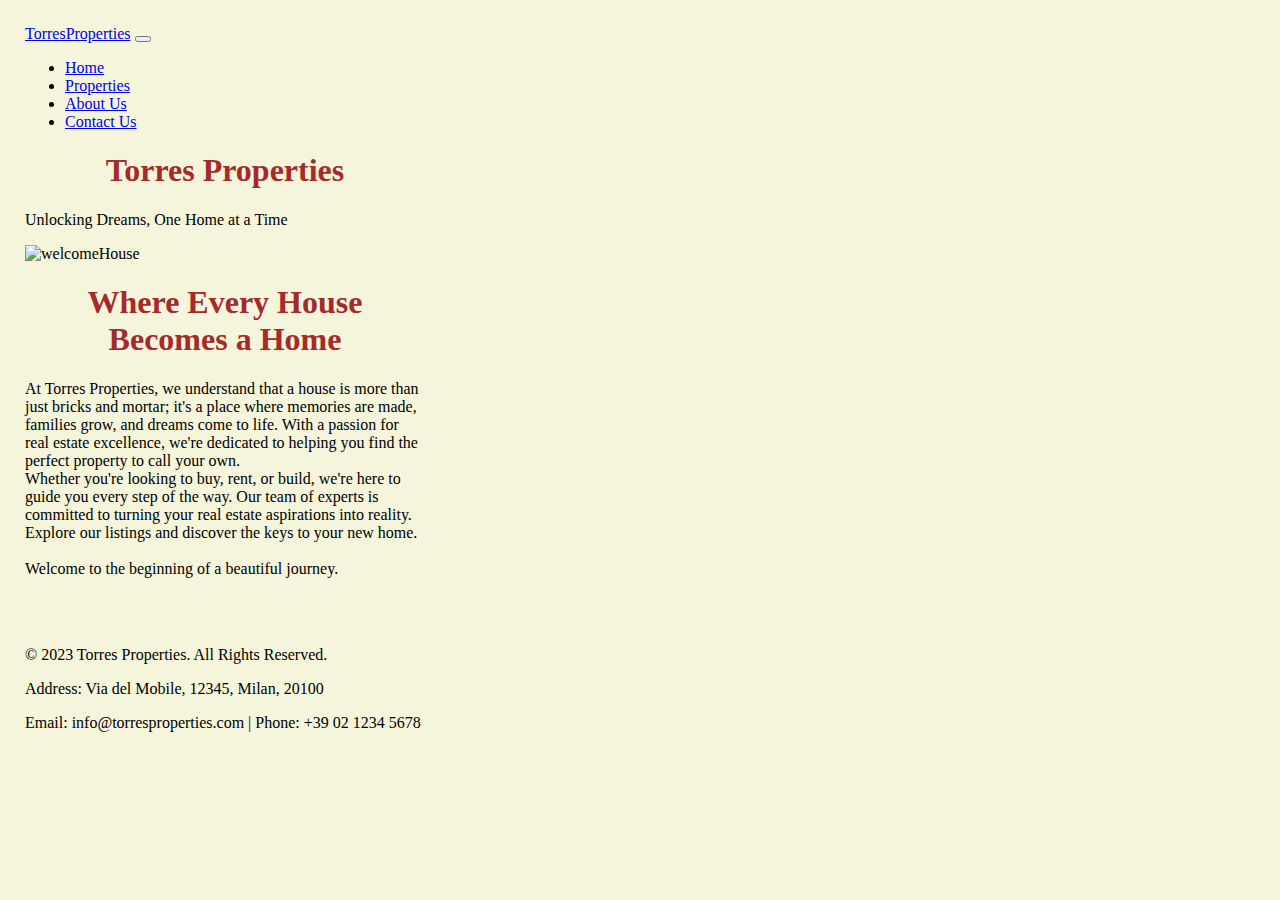
==== index.html @ 411d96f4 "4 files modified" ====
<!DOCTYPE html>
<html lang="en">
 
  <head>
    <title>Torres Properties</title>
    <meta charset="UTF-8" />
    <meta name="viewport" content="width=device-width" />
    <link  href="styles.css" rel="stylesheet">
    <link href="https://cdn.jsdelivr.net/npm/bootstrap@5.3.2/dist/css/bootstrap.min.css" rel="stylesheet" integrity="sha384-T3c6CoIi6uLrA9TneNEoa7RxnatzjcDSCmG1MXxSR1GAsXEV/Dwwykc2MPK8M2HN" crossorigin="anonymous">
  </head>


  <body>
    <nav class="navbar navbar-expand-lg bg-body-tertiary">
      <div class="container-fluid">
        <a class="navbar-brand" href="#">TorresProperties</a>
        <button class="navbar-toggler" type="button" data-bs-toggle="collapse" data-bs-target="#navbarNav" aria-controls="navbarNav" aria-expanded="false" aria-label="Toggle navigation">
          <span class="navbar-toggler-icon"></span>
        </button>
        <div class="collapse navbar-collapse" id="navbarNav">
          <ul class="navbar-nav">
            <li class="nav-item">
              <a class="nav-link active" aria-current="page" href="index.html">Home</a>
            </li>
            <li class="nav-item">
              <a class="nav-link active" aria-current="page" href="Properties.html">Properties</a>
            </li>
            <li class="nav-item">
              <a class="nav-link active" aria-current="page" href="aboutUs.html">About Us</a>
            </li>
            <li class="nav-item">
              <a class="nav-link active" aria-current="page" href="contactUs.html">Contact Us</a>
            </li>
          </ul>
        </div>
      </div>
    </nav>

    <main>
        <div class="container mt-10"> 
        <h1>Torres Properties</h1>
        <p>Unlocking Dreams, One Home at a Time</p>
        <img src="https://www.designboom.com/wp-content/uploads/2020/05/yo-irie-architects-house-in-tarumi-japan-designboom-1200.jpg" width="110%" alt="welcomeHouse" class="img-fluid"/>
        <section>
        <p><h1>Where Every House Becomes a Home</h1>
        
       At Torres Properties, we understand that a house is more than just bricks and mortar; it's a place where memories are made, families grow, and dreams come to life. With a passion for real estate excellence, we're dedicated to helping you find the perfect property to call your own. <br>
        
        Whether you're looking to buy, rent, or build, we're here to guide you every step of the way. Our team of experts is committed to turning your real estate aspirations into reality. Explore our listings and discover the keys to your new home. <br>
        
        <br>Welcome to the beginning of a beautiful journey.</p> <br> <br>
        </section>
      </main>
      <footer>
        <p>&copy; 2023 Torres Properties. All Rights Reserved.</p>
        <p>Address: Via del Mobile, 12345, Milan, 20100</p>
        <p>Email: info@torresproperties.com | Phone: +39 02 1234 5678</p>
    </footer>

    <script src="https://cdn.jsdelivr.net/npm/bootstrap@5.3.2/dist/js/bootstrap.bundle.min.js" integrity="sha384-C6RzsynM9kWDrMNeT87bh95OGNyZPhcTNXj1NW7RuBCsyN/o0jlpcV8Qyq46cDfL" crossorigin="anonymous"></script> <!--to add bootstrap -->
  </body>
</html>
---- styles.css ----
.textInPage {
  color:rgb(131, 36, 219);
  border: 1px solid blue;
  font-size:x-small;
}

h1{
  color:brown;
    text-align: center;
}

body{
  background-color: beige;
  margin: 25px;
  width: 400px;
  
  @media(max-width: 600px) /*adjust to small screens*/
  width:100%; 
}

#sub-whereDreams{
  text-align: left; /*It didn't work*/
}
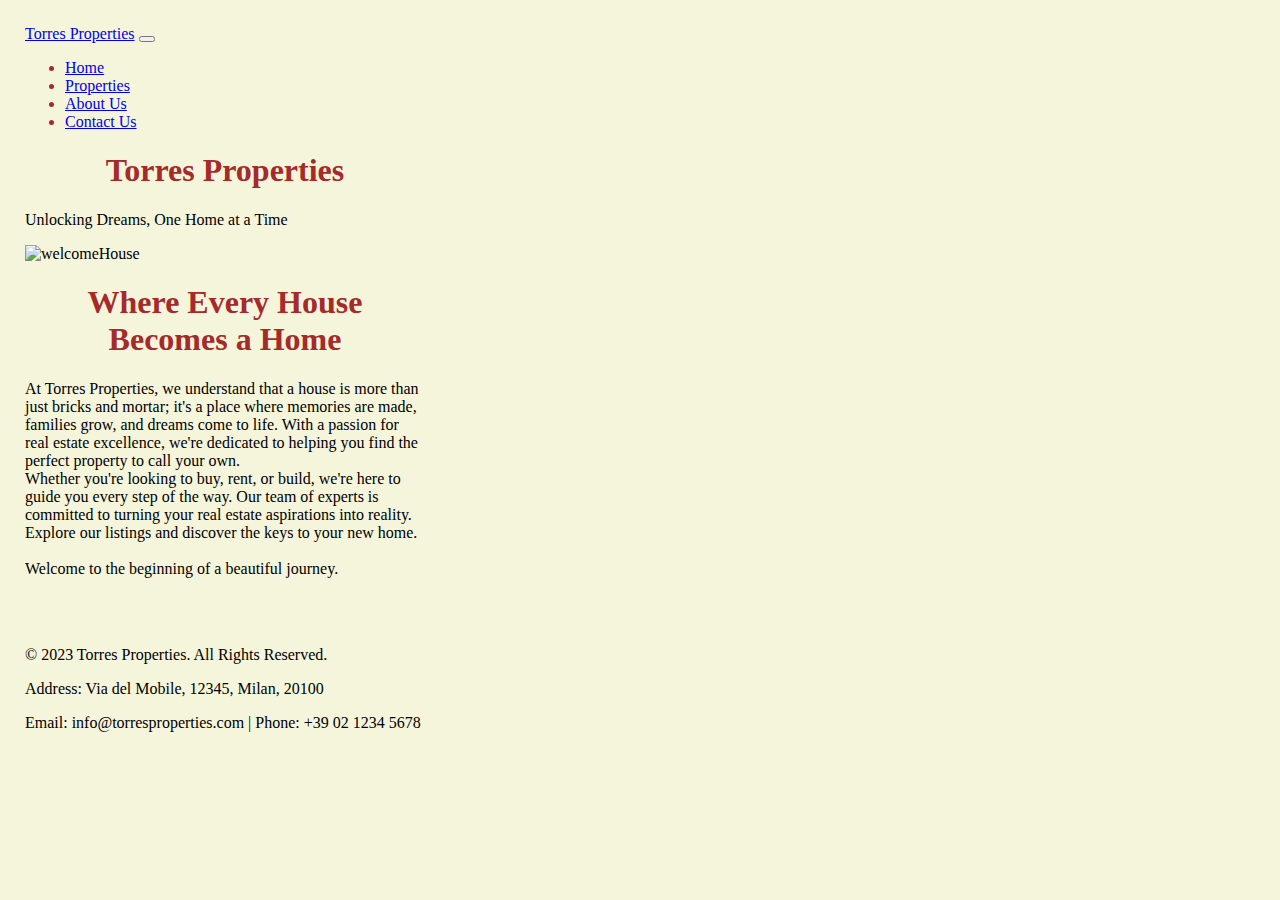
==== commit 0fac58ee: "4 files modified" ====
--- a/index.html
+++ b/index.html
@@ -13,7 +13,7 @@
   <body>
     <nav class="navbar navbar-expand-lg bg-body-tertiary">
       <div class="container-fluid">
-        <a class="navbar-brand" href="#">TorresProperties</a>
+        <a class="navbar-brand" href="#">Torres Properties</a>
         <button class="navbar-toggler" type="button" data-bs-toggle="collapse" data-bs-target="#navbarNav" aria-controls="navbarNav" aria-expanded="false" aria-label="Toggle navigation">
           <span class="navbar-toggler-icon"></span>
         </button>
@@ -37,11 +37,13 @@
     </nav>
 
     <main>
-        <div class="container mt-10"> 
+        <div class="container mt-4"> 
         <h1>Torres Properties</h1>
+        <div class="container mt-5"> 
         <p>Unlocking Dreams, One Home at a Time</p>
         <img src="https://www.designboom.com/wp-content/uploads/2020/05/yo-irie-architects-house-in-tarumi-japan-designboom-1200.jpg" width="110%" alt="welcomeHouse" class="img-fluid"/>
         <section>
+          <div class="container mt-4">  
         <p><h1>Where Every House Becomes a Home</h1>
         
        At Torres Properties, we understand that a house is more than just bricks and mortar; it's a place where memories are made, families grow, and dreams come to life. With a passion for real estate excellence, we're dedicated to helping you find the perfect property to call your own. <br>
--- a/styles.css
+++ b/styles.css
@@ -20,4 +20,8 @@
 
 #sub-whereDreams{
   text-align: left; /*It didn't work*/
+}
+
+nav{
+  color:brown;
 }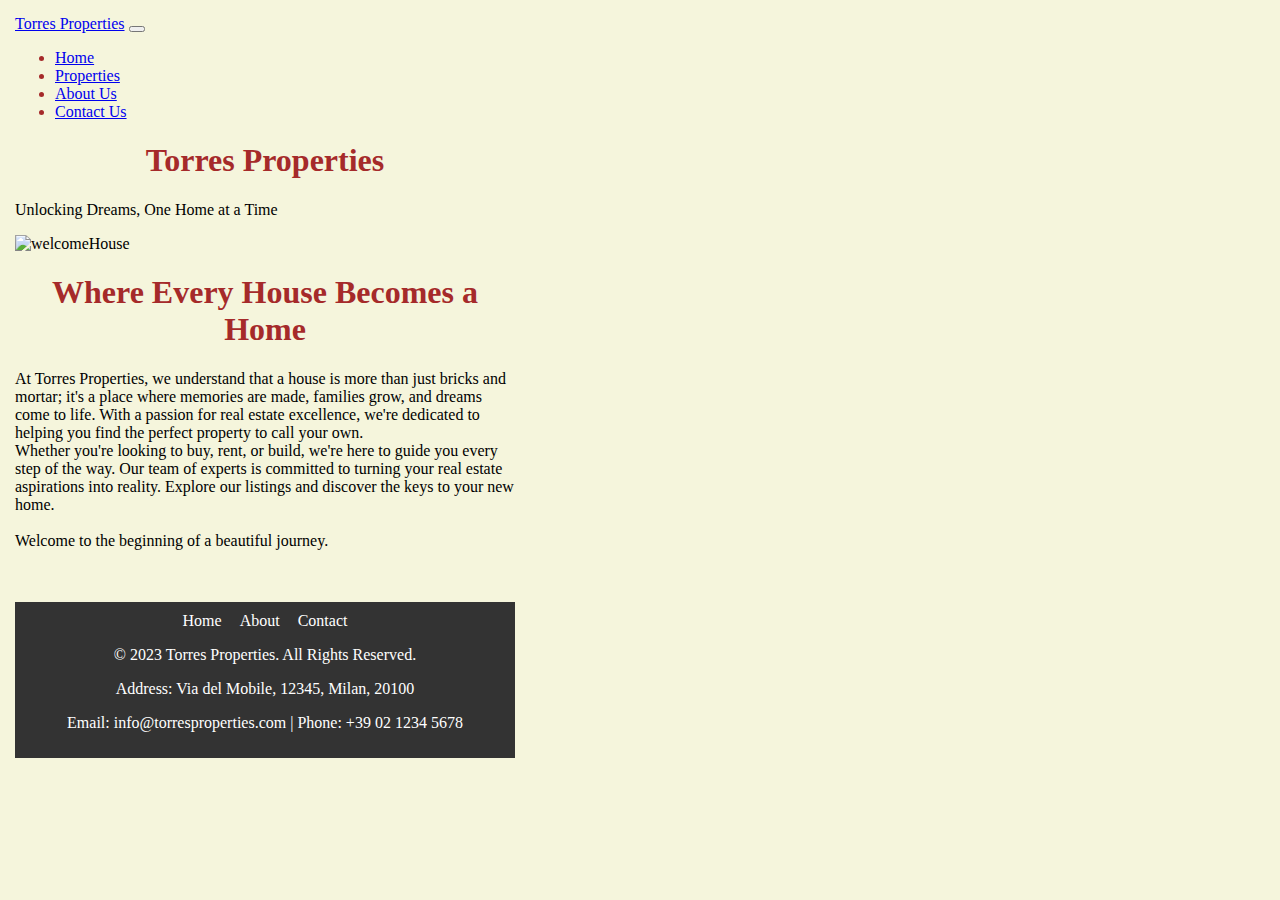
==== commit f0f0ee88: "2 files modified" ====
--- a/index.html
+++ b/index.html
@@ -53,12 +53,14 @@
         <br>Welcome to the beginning of a beautiful journey.</p> <br> <br>
         </section>
       </main>
-      <footer>
+      <footer class="footer">
+        <a href="index.html">Home</a> <a href="aboutUs.html">About</a>
+        <a href="contactUs">Contact</a>
         <p>&copy; 2023 Torres Properties. All Rights Reserved.</p>
-        <p>Address: Via del Mobile, 12345, Milan, 20100</p>
+        Address: Via del Mobile, 12345, Milan, 20100
         <p>Email: info@torresproperties.com | Phone: +39 02 1234 5678</p>
     </footer>
 
     <script src="https://cdn.jsdelivr.net/npm/bootstrap@5.3.2/dist/js/bootstrap.bundle.min.js" integrity="sha384-C6RzsynM9kWDrMNeT87bh95OGNyZPhcTNXj1NW7RuBCsyN/o0jlpcV8Qyq46cDfL" crossorigin="anonymous"></script> <!--to add bootstrap -->
   </body>
-</html>
+</html>--- a/styles.css
+++ b/styles.css
@@ -11,10 +11,10 @@
 
 body{
   background-color: beige;
-  margin: 25px;
-  width: 400px;
+  margin: 15px;
+  width: 500px;
   
-  @media(max-width: 600px) /*adjust to small screens*/
+  @media(max-width: 100px) /*adjust to small screens*/
   width:100%; 
 }
 
@@ -24,4 +24,36 @@
 
 nav{
   color:brown;
-}+}
+
+/* Style for the footer container */
+.footer {
+  background-color: #333; /* Set the background color */
+  color: #fff; /* Set the text color */
+  padding: 10px; /* Add some space around the content */
+  text-align: center; /* Center-align the content */
+}
+
+/* Style for footer links */
+.footer a {
+  color: #fff; /* Set the link color */
+  text-decoration: none; /* Remove underline */
+  margin: 0 7px; /* Add some space between links */
+}
+
+/* Style for footer links on hover */
+.footer a:hover {
+  text-decoration: underline; /* Underline on hover */
+}
+
+/* Optional: Adjust styles for mobile view */
+@media (max-width: 768px) {
+  .footer {
+      text-align: center;
+  }
+  
+  .footer a {
+      display: block;
+      margin: 10px auto;
+  }
+}
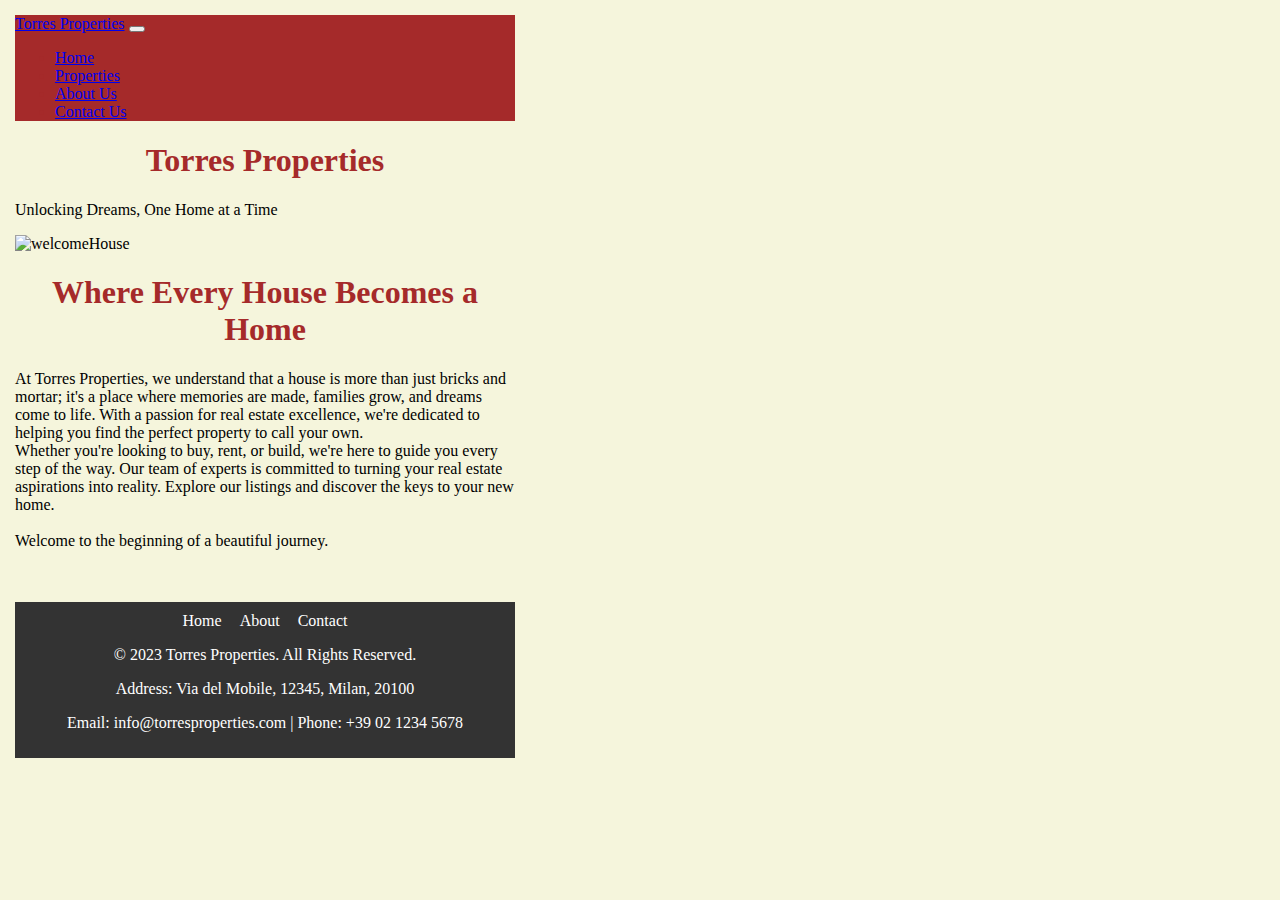
==== commit 2407f344: "4 files modified" ====
--- a/index.html
+++ b/index.html
@@ -7,10 +7,14 @@
     <meta name="viewport" content="width=device-width" />
     <link  href="styles.css" rel="stylesheet">
     <link href="https://cdn.jsdelivr.net/npm/bootstrap@5.3.2/dist/css/bootstrap.min.css" rel="stylesheet" integrity="sha384-T3c6CoIi6uLrA9TneNEoa7RxnatzjcDSCmG1MXxSR1GAsXEV/Dwwykc2MPK8M2HN" crossorigin="anonymous">
+
+    <script src="https://code.jquery.com/jquery-3.7.1.min.js" integrity="sha256-/JqT3SQfawRcv/BIHPThkBvs0OEvtFFmqPF/lYI/Cxo=" crossorigin="anonymous"></script>
+
   </head>
 
 
   <body>
+    <link rel="stylesheet" href="styles.css"> 
     <nav class="navbar navbar-expand-lg bg-body-tertiary">
       <div class="container-fluid">
         <a class="navbar-brand" href="#">Torres Properties</a>
@@ -54,8 +58,9 @@
         </section>
       </main>
       <footer class="footer">
-        <a href="index.html">Home</a> <a href="aboutUs.html">About</a>
-        <a href="contactUs">Contact</a>
+        <a href="index.html">Home</a> 
+        <a href="aboutUs.html">About</a>
+        <a href="contactUs.html">Contact</a><br>
         <p>&copy; 2023 Torres Properties. All Rights Reserved.</p>
         Address: Via del Mobile, 12345, Milan, 20100
         <p>Email: info@torresproperties.com | Phone: +39 02 1234 5678</p>
--- a/styles.css
+++ b/styles.css
@@ -2,6 +2,9 @@
   color:rgb(131, 36, 219);
   border: 1px solid blue;
   font-size:x-small;
+}
+.navbar {
+  background-color: brown; /* Set the background color */
 }
 
 h1{
--- a/styles.css
+++ b/styles.css
@@ -2,6 +2,9 @@
   color:rgb(131, 36, 219);
   border: 1px solid blue;
   font-size:x-small;
+}
+.navbar {
+  background-color: brown; /* Set the background color */
 }
 
 h1{
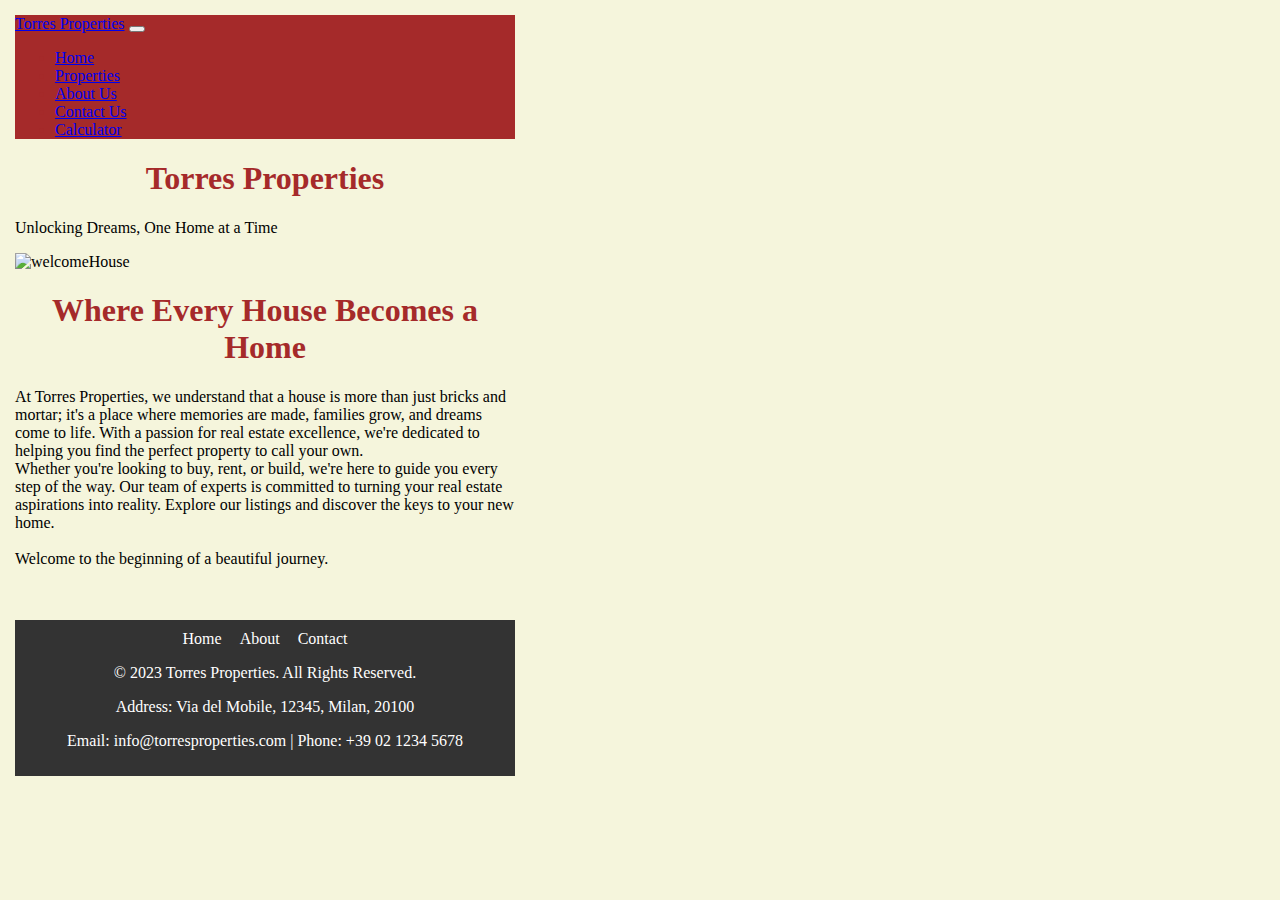
==== commit e763151c: "4 files modified, 1 added" ====
--- a/index.html
+++ b/index.html
@@ -35,6 +35,9 @@
             <li class="nav-item">
               <a class="nav-link active" aria-current="page" href="contactUs.html">Contact Us</a>
             </li>
+            <li class="nav-link active">
+              <a class="nav-link active" aria-current="page" href="calculator.html">Calculator </a>
+            </li>
           </ul>
         </div>
       </div>
